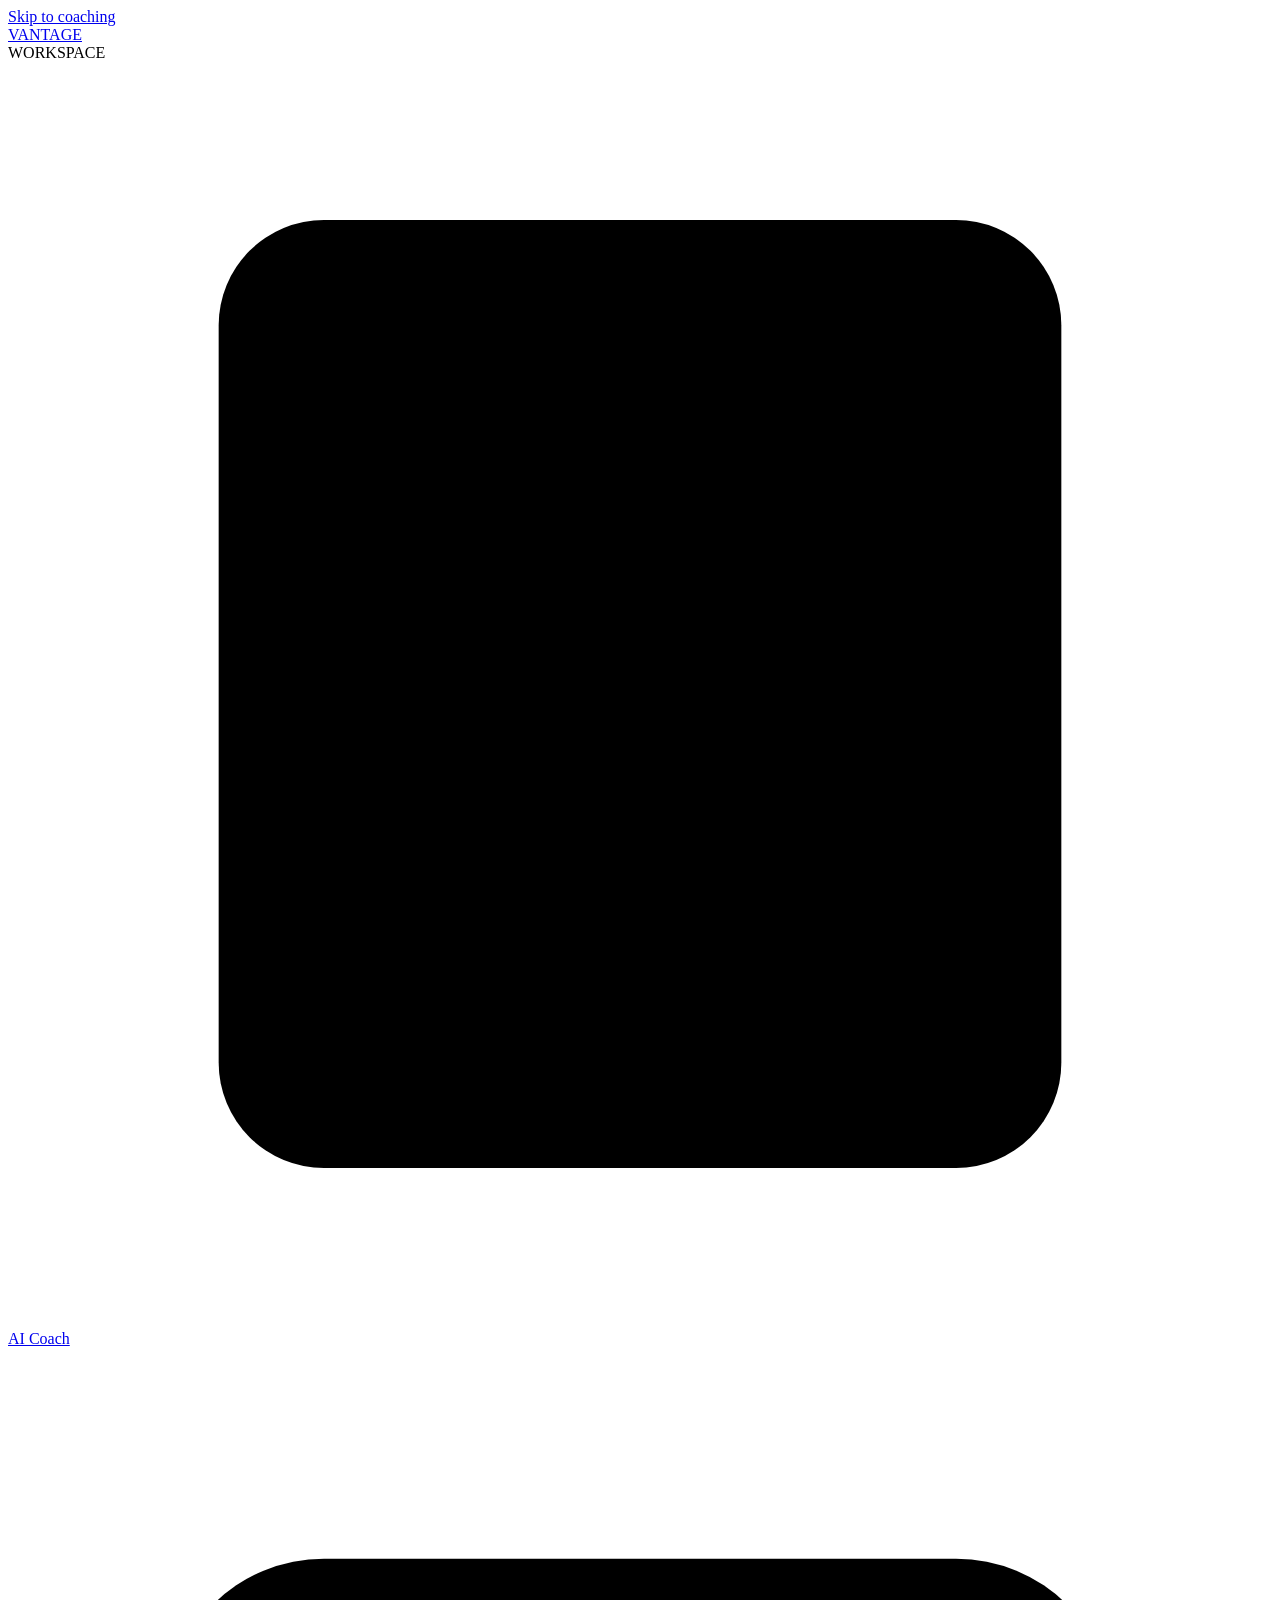
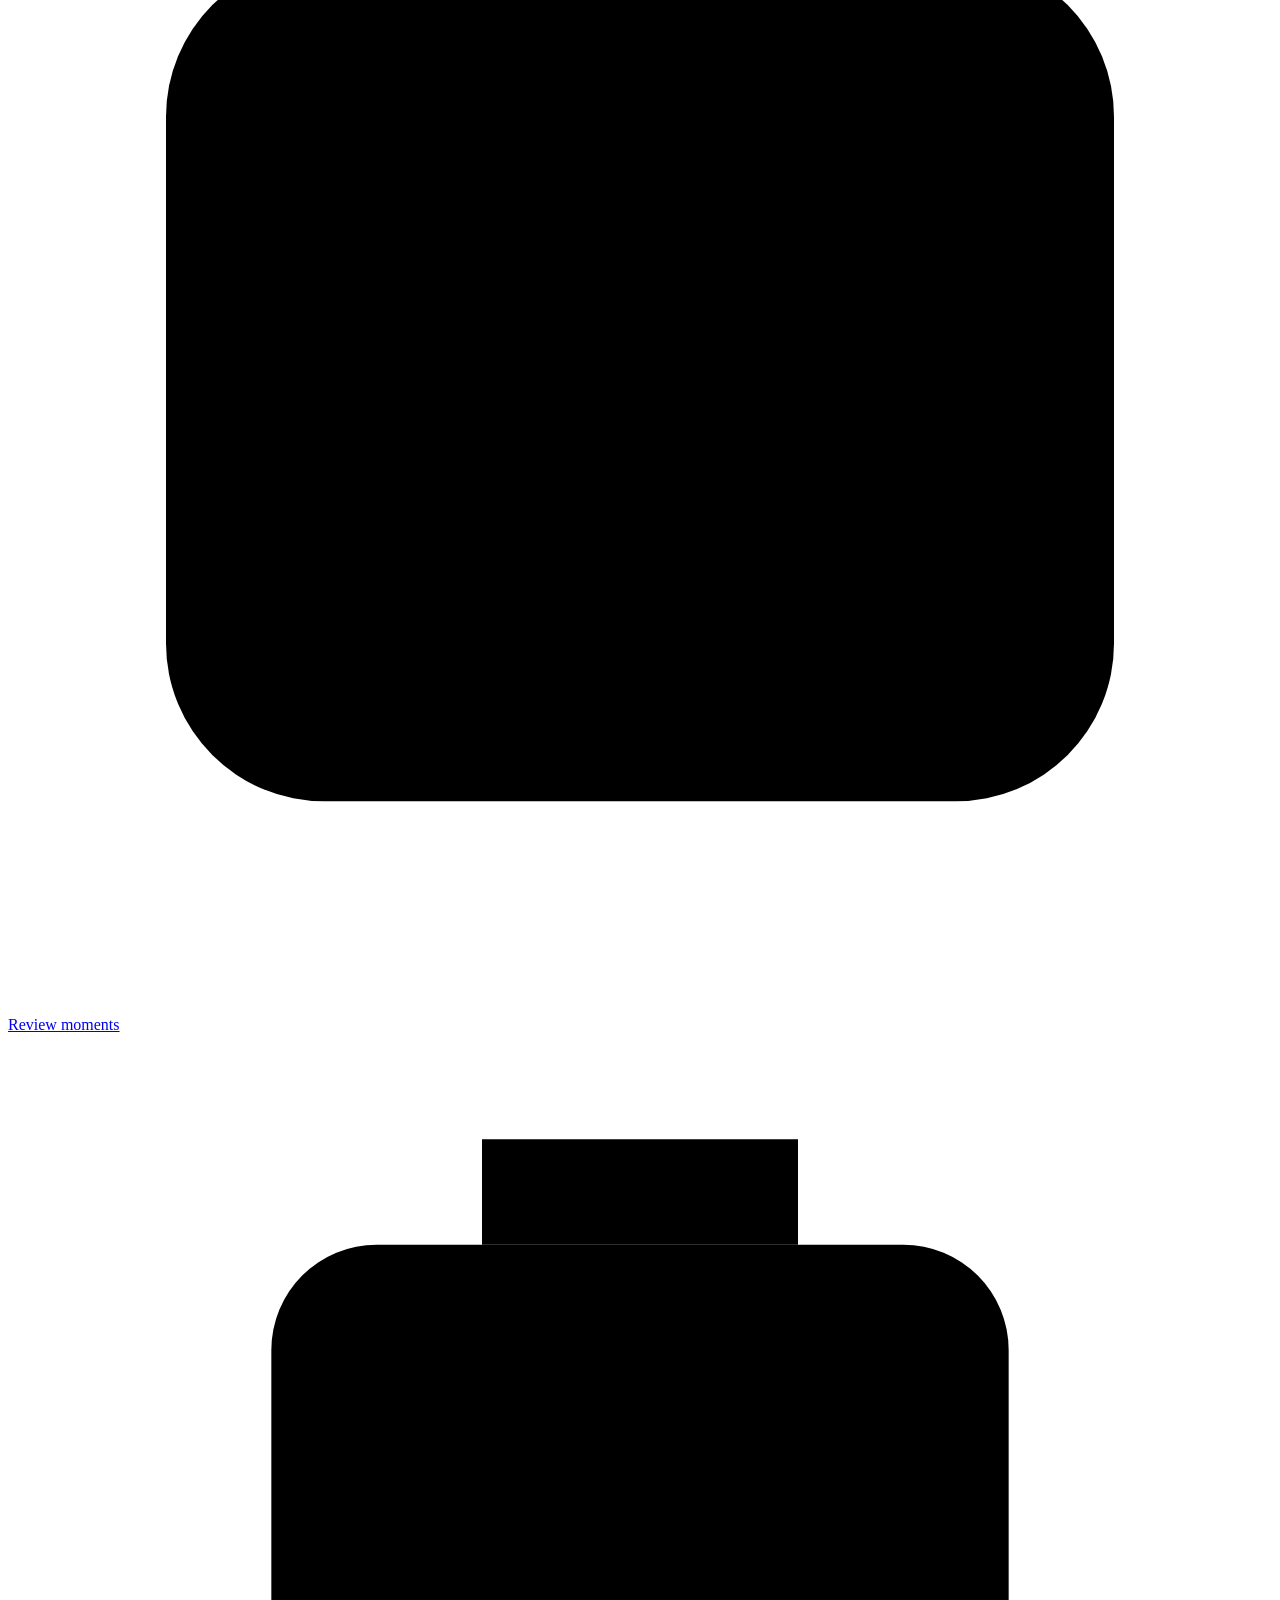
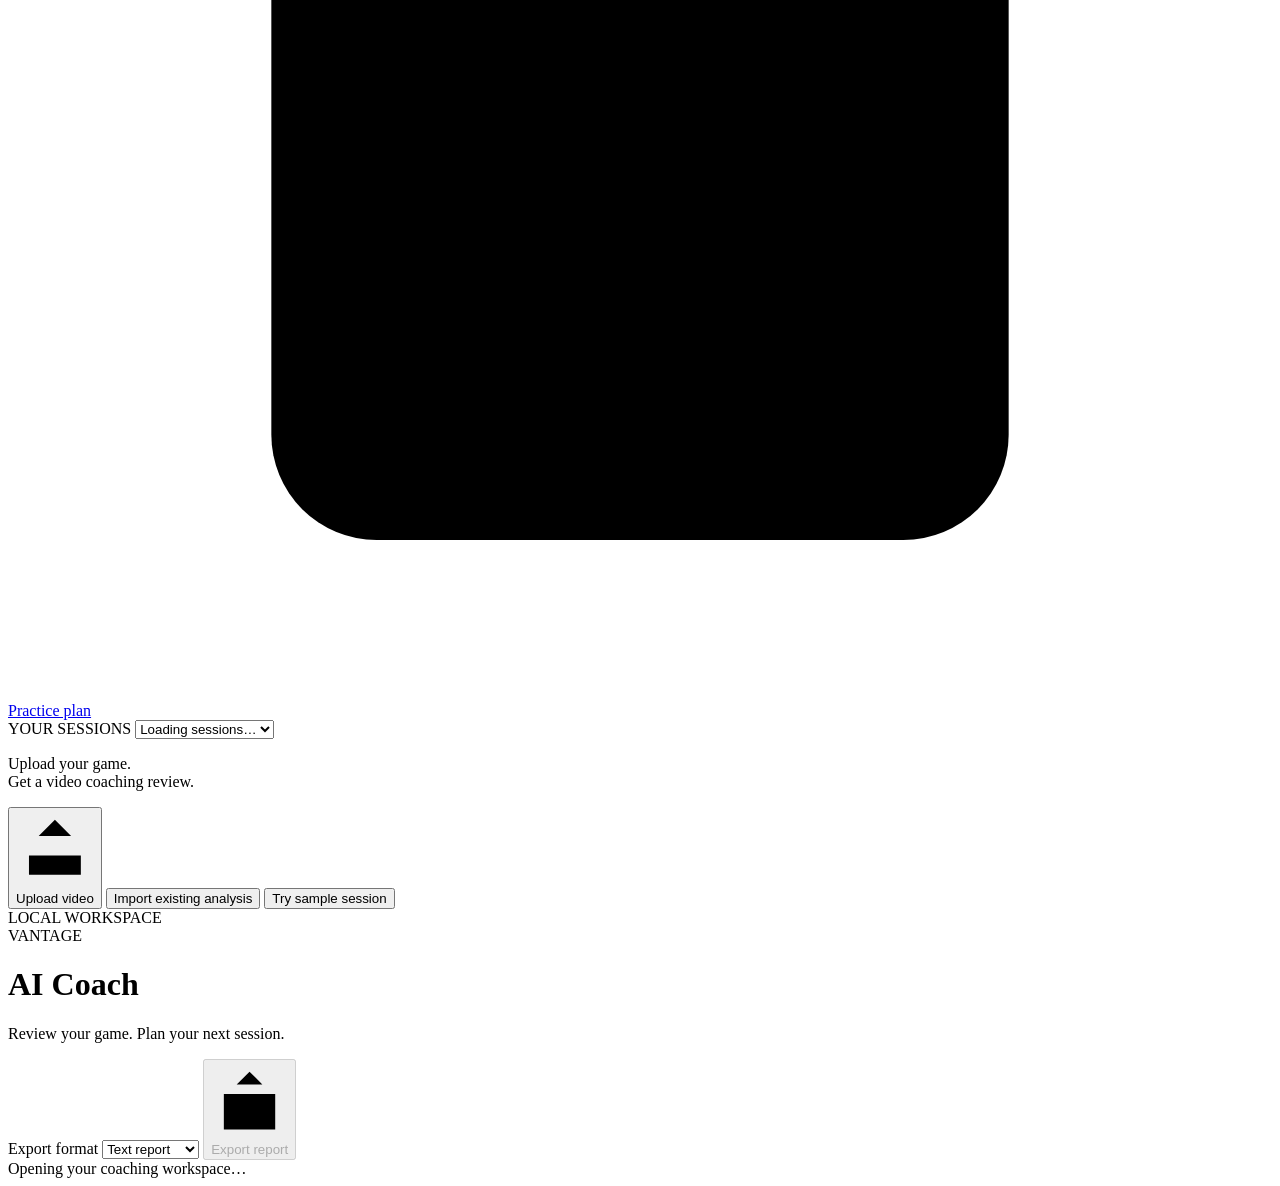
==== pipeline/vantage/web/index.html @ dd7a8e09 "Add desktop video coaching with upload and analysis" ====
<!doctype html>
<html lang="en">
  <head>
    <meta charset="utf-8" />
    <meta name="viewport" content="width=device-width, initial-scale=1" />
    <meta name="theme-color" content="#f5f6f8" />
    <title>AI Coach · Vantage</title>
    <link rel="icon" type="image/svg+xml" href="/favicon.svg" />
    <link rel="stylesheet" href="/fonts.css" />
    <link rel="stylesheet" href="/app.css" />
    <script src="/app.js" defer></script>
  </head>
  <body>
    <a class="skip-link" href="#main">Skip to coaching</a>
    <aside class="sidebar" aria-label="Workspace">
      <a class="brand" href="#main" aria-label="Vantage home">VANTAGE</a>
      <div class="workspace-label">WORKSPACE</div>
      <nav class="navigation" aria-label="Coaching sections">
        <a class="nav-item active" href="#main" aria-current="page"
          ><svg class="icon" viewBox="0 0 24 24" aria-hidden="true">
            <rect x="4" y="3" width="16" height="18" rx="2" />
            <path d="M4 9h16M4 15h16M12 3v18" /></svg
          >AI Coach</a
        >
        <a class="nav-item" href="#review"
          ><svg class="icon" viewBox="0 0 24 24" aria-hidden="true">
            <rect x="3" y="4" width="18" height="16" rx="3" />
            <path d="m10 8 6 4-6 4z" /></svg
          >Review moments</a
        >
        <a class="nav-item" href="#practice"
          ><svg class="icon" viewBox="0 0 24 24" aria-hidden="true">
            <rect x="5" y="4" width="14" height="17" rx="2" />
            <path d="M9 4V2h6v2M9 12l2 2 4-4" /></svg
          >Practice plan</a
        >
      </nav>
      <div class="session-picker">
        <label class="workspace-label" for="session-select"
          >YOUR SESSIONS</label
        >
        <select id="session-select" aria-label="Choose an analyzed session">
          <option value="">Loading sessions…</option>
        </select>
      </div>
      <div class="sidebar-bottom">
        <p class="import-note">
          Upload your game.<br />Get a video coaching review.
        </p>
        <button
          id="upload-button"
          class="button button-primary button-wide"
          type="button"
        >
          <svg class="icon" viewBox="0 0 24 24" aria-hidden="true">
            <path d="M12 15V3m-5 5 5-5 5 5M4 14v6h16v-6" /></svg
          >Upload video
        </button>
        <button
          id="import-button"
          class="text-button import-existing-button"
          type="button"
        >
          Import existing analysis
        </button>
        <input
          id="stats-file"
          type="file"
          accept=".json,application/json"
          hidden
        />
        <button
          id="sample-button"
          class="button button-secondary button-wide"
          type="button"
        >
          Try sample session
        </button>
        <div class="sidebar-footer">
          <span class="status-dot"></span> LOCAL WORKSPACE
        </div>
      </div>
    </aside>
    <main id="main" class="main" tabindex="-1">
      <header class="page-header">
        <div>
          <div class="eyebrow">VANTAGE</div>
          <h1>AI Coach</h1>
          <p>Review your game. Plan your next session.</p>
        </div>
        <div class="export-control">
          <label class="sr-only" for="export-format">Export format</label>
          <select id="export-format">
            <option value="text">Text report</option>
            <option value="json">JSON report</option>
          </select>
          <button
            id="export-button"
            class="button button-secondary"
            type="button"
            disabled
          >
            <svg class="icon" viewBox="0 0 24 24" aria-hidden="true">
              <path d="M12 15V3m-4 4 4-4 4 4M7 10H4v11h16V10h-3" /></svg
            >Export report
          </button>
        </div>
      </header>
      <div id="error-banner" class="error-banner" role="alert" hidden></div>
      <div id="session-errors" class="subtle-banner" hidden></div>
      <section
        id="analysis-banner"
        class="analysis-banner"
        aria-label="Video analysis status"
        hidden
      >
        <div>
          <strong id="analysis-banner-title"></strong>
          <p id="analysis-banner-copy"></p>
        </div>
        <button
          id="analysis-banner-open"
          class="button button-secondary"
          type="button"
        >
          View progress
        </button>
      </section>
      <div id="loading" class="loading-state" role="status">
        <span class="loading-ring" aria-hidden="true"></span> Opening your
        coaching workspace…
      </div>
      <div id="workspace" hidden>
        <div class="workspace-grid">
          <div class="review-column">
            <section class="session-bar" aria-label="Current session">
              <div class="session-heading">
                <p class="session-meta-line">
                  <span class="sport-dot" aria-hidden="true"></span
                  ><span id="session-meta"></span>
                </p>
                <div class="session-title-line">
                  <h2 id="session-name">Session</h2>
                  <span id="demo-badge" class="badge badge-muted" hidden
                    >SAMPLE</span
                  >
                </div>
              </div>
            </section>
            <section
              id="playback"
              class="video-card"
              aria-label="Session video"
            >
              <button
                id="video-button"
                class="button video-change-button"
                type="button"
              >
                + Add video
              </button>
              <input
                id="video-file"
                type="file"
                accept="video/*,.mp4,.mov,.webm"
                hidden
              />
              <div id="video-empty" class="video-empty">
                <svg
                  class="video-court"
                  viewBox="0 0 680 340"
                  preserveAspectRatio="xMidYMax meet"
                  aria-hidden="true"
                >
                  <path
                    d="M75 330 232 56h216l157 274Z"
                    fill="#1e2c35"
                    stroke="#405662"
                    stroke-width="1.5"
                  />
                  <path
                    d="M166 171h348M145 210h390M186 136h308M340 56v80M340 210v120"
                    fill="none"
                    stroke="#405662"
                    stroke-width="1.5"
                  />
                  <path d="M159 171h362" stroke="#6e8390" stroke-width="2" />
                </svg>
                <div class="video-empty-action">
                  <button
                    id="video-attach-trigger"
                    class="play-button"
                    type="button"
                    aria-label="Add matching video to review this session"
                  >
                    <svg class="icon" viewBox="0 0 24 24" aria-hidden="true">
                      <path d="m9 5 11 7-11 7z" />
                    </svg></button
                  ><span class="video-empty-copy">Add matching video</span>
                </div>
                <div class="video-badges">
                  <span id="video-duration" class="video-duration"></span
                  ><span id="video-coverage" class="video-coverage"></span>
                </div>
              </div>
              <div id="video-container" class="video-container" hidden>
                <video
                  id="session-video"
                  controls
                  preload="metadata"
                  playsinline
                  aria-label="Session review video"
                ></video>
                <p id="video-status" class="video-status" role="status"></p>
              </div>
            </section>
            <p id="sample-note" class="sample-note" hidden>
              Synthetic sample · Import your analysis for a review of your
              session.
            </p>
            <div class="focus-control">
              <span id="focus-label" class="small-label">COACHING FOCUS</span>
              <div class="segmented" role="group" aria-labelledby="focus-label">
                <button
                  type="button"
                  data-focus="consistency"
                  aria-pressed="true"
                >
                  Consistency</button
                ><button
                  type="button"
                  data-focus="placement"
                  aria-pressed="false"
                >
                  Placement</button
                ><button type="button" data-focus="review" aria-pressed="false">
                  Video review
                </button>
              </div>
            </div>
            <nav class="section-tabs" aria-label="Session sections">
              <a href="#overview" aria-current="location">Overview</a
              ><a href="#review">Review moments</a
              ><a href="#practice">Practice plan</a>
            </nav>
            <section
              id="overview"
              class="overview-section"
              aria-label="Session overview"
            >
              <div class="small-label">SESSION · BOTH SIDES</div>
              <div
                id="metric-grid"
                class="metric-grid"
                aria-label="Session measurements"
              ></div>
              <section class="takeaway-card" aria-labelledby="report-headline">
                <div class="takeaway-copy">
                  <div class="eyebrow">
                    <span class="accent-dot" aria-hidden="true"></span> COACHING
                    NOTE
                  </div>
                  <h2 id="report-headline"></h2>
                  <p id="report-summary"></p>
                  <a class="takeaway-link" href="#practice"
                    >View practice plan <span aria-hidden="true">→</span></a
                  >
                </div>
              </section>
              <section
                class="insights-section"
                aria-labelledby="insights-title"
              >
                <div class="section-heading">
                  <h2 id="insights-title">Session insights</h2>
                  <span class="small-label">ESTIMATED</span>
                </div>
                <div id="insights" class="insights-list"></div>
              </section>
              <section
                class="court-section surface"
                aria-labelledby="court-title"
              >
                <div class="section-heading">
                  <h2 id="court-title">Landing spots</h2>
                  <span class="small-label">BOTH SIDES</span>
                </div>
                <div class="court-layout">
                  <div class="court-panel">
                    <svg
                      id="court-map"
                      class="court-map"
                      viewBox="-1 -1 8.1 15.41"
                      role="img"
                      aria-label="Estimated bounce candidates across both sides of the court"
                    >
                      <rect
                        x="-1"
                        y="-1"
                        width="8.1"
                        height="15.41"
                        rx=".45"
                        fill="#cfd8df"
                      />
                      <rect
                        x="0"
                        y="0"
                        width="6.1"
                        height="13.41"
                        fill="#e7ecef"
                        stroke="#fff"
                        stroke-width=".09"
                      />
                      <path
                        d="M0 4.575H6.1M0 8.835H6.1M3.05 0V4.575M3.05 8.835V13.41"
                        fill="none"
                        stroke="#fff"
                        stroke-width=".09"
                      />
                      <path
                        d="M0 6.705H6.1"
                        stroke="#fff"
                        stroke-width=".09"
                        stroke-dasharray=".14 .09"
                      />
                      <g id="court-dots"></g>
                    </svg>
                    <p id="court-caption">Estimated bounce locations</p>
                  </div>
                  <div class="court-notes">
                    <h3>A closer look at placement</h3>
                    <p>
                      Each mark is a detected bounce candidate. Use the replay
                      to check the contact and location before drawing
                      conclusions.
                    </p>
                    <div
                      class="court-legend"
                      aria-label="Landing marker legend"
                    >
                      <span
                        ><i class="landing-dot" aria-hidden="true"></i
                        >Inside</span
                      ><span
                        ><i class="landing-dot outside" aria-hidden="true"></i
                        >Outside</span
                      ><span
                        ><i class="landing-dot uncertain" aria-hidden="true"></i
                        >Close call</span
                      >
                    </div>
                    <p class="court-disclaimer">
                      Estimated locations, not verified line calls.
                    </p>
                  </div>
                </div>
              </section>
            </section>
            <section
              id="review"
              class="surface review-section"
              aria-labelledby="review-title"
            >
              <div class="section-heading">
                <h2 id="review-title">Review moments</h2>
                <span class="small-label">VIDEO EVIDENCE</span>
              </div>
              <p class="section-description">
                Revisit an exchange or check a candidate landing.
              </p>
              <div id="moments" class="moments-list"></div>
            </section>
            <section
              id="practice"
              class="surface practice-section"
              aria-labelledby="practice-title"
            >
              <div class="section-heading">
                <h2 id="practice-title">Practice plan</h2>
                <span id="plan-duration" class="badge badge-muted"></span>
              </div>
              <p class="section-description">
                A focused plan for your next session. Check off each drill as
                you go.
              </p>
              <div id="drills" class="drills-list"></div>
              <div class="plan-footer">
                <span id="plan-progress" role="status"></span
                ><span>Saved on this browser</span>
              </div>
            </section>
            <section class="evidence-section" aria-labelledby="evidence-title">
              <details>
                <summary id="evidence-title">
                  <span
                    >About these estimates
                    <span id="quality-label" class="quality-label"></span></span
                  ><span aria-hidden="true">+</span>
                </summary>
                <div class="evidence-body">
                  <p id="quality-copy"></p>
                  <ul id="quality-warnings"></ul>
                  <p>
                    Session-level estimates across both sides. The analysis does
                    not identify you, diagnose technique, or establish official
                    points and errors.
                  </p>
                </div>
              </details>
            </section>
          </div>
          <aside class="coach-column" aria-label="Coach conversation">
            <section class="coach-card">
              <header class="coach-header">
                <span class="coach-avatar" aria-hidden="true"
                  ><svg class="icon" viewBox="0 0 24 24">
                    <ellipse
                      cx="14"
                      cy="9"
                      rx="6"
                      ry="7"
                      transform="rotate(40 14 9)"
                    />
                    <path
                      d="m9 14-6 7m6-3-3-3M12 4l6 6M9 7l6 6M11 11l6-6"
                    /></svg
                ></span>
                <div>
                  <h2>Ask your coach</h2>
                  <p id="coach-mode">
                    <span class="status-dot"></span> Session guide · local
                  </p>
                </div>
              </header>
              <div class="coach-intro">
                <h3>A focus for your next game.</h3>
                <p>
                  Ask about the session, review a moment, or find a drill to
                  work on.
                </p>
              </div>
              <div id="suggested-questions" class="suggested-questions"></div>
              <div
                id="chat-log"
                class="chat-log"
                aria-live="polite"
                aria-relevant="additions text"
                aria-label="Conversation"
              ></div>
              <p id="chat-error" class="chat-error" role="alert" hidden></p>
              <form id="chat-form" class="chat-form">
                <label class="sr-only" for="chat-input"
                  >Ask about this session</label
                >
                <div class="composer">
                  <textarea
                    id="chat-input"
                    rows="2"
                    maxlength="2000"
                    placeholder="Ask about your session…"
                    required
                  ></textarea
                  ><button
                    id="send-button"
                    type="submit"
                    aria-label="Send question"
                  >
                    <svg class="icon" viewBox="0 0 24 24" aria-hidden="true">
                      <path d="M12 19V5m-6 6 6-6 6 6" />
                    </svg>
                  </button>
                </div>
                <div id="ai-option" class="ai-option" hidden>
                  <label
                    ><input id="use-ai" type="checkbox" /> Use AI
                    responses</label
                  >
                  <p>
                    Sends session evidence and this conversation to OpenAI. Your
                    video stays here.
                  </p>
                </div>
                <p id="chat-footnote" class="chat-footnote">
                  Fixed session guide · no generated AI responses.
                </p>
              </form>
            </section>
            <section class="quality-card" aria-labelledby="tracking-title">
              <div class="quality-card-heading">
                <span class="status-dot" aria-hidden="true"></span>
                <h2 id="tracking-title">Tracking quality</h2>
              </div>
              <div class="coverage-caption">
                <span>Ball observed</span><strong id="coverage-value"></strong>
              </div>
              <div class="coverage-track"><span id="coverage-bar"></span></div>
              <p id="quality-note"></p>
              <a class="text-button" href="#evidence-title"
                >Understand the estimates <span aria-hidden="true">→</span></a
              >
            </section>
          </aside>
        </div>
        <footer class="page-footer">
          <span class="footer-brand">VANTAGE</span
          ><span>Desktop coaching · Session-level estimates</span>
        </footer>
      </div>
    </main>
    <dialog
      id="analysis-dialog"
      class="analysis-dialog"
      aria-labelledby="analysis-title"
    >
      <header class="analysis-dialog-header">
        <div>
          <div class="eyebrow">VIDEO COACHING</div>
          <h2 id="analysis-title">Analyze your game</h2>
        </div>
        <button
          id="analysis-close"
          class="dialog-close"
          type="button"
          aria-label="Close analysis panel"
        >
          ×
        </button>
      </header>
      <p class="analysis-intro">
        Upload a fixed-camera pickleball video, mark the court, and get an
        annotated replay with a coaching review.
      </p>
      <ol class="analysis-steps" aria-label="Analysis steps">
        <li data-analysis-step="upload">1 <span>Upload</span></li>
        <li data-analysis-step="court">2 <span>Mark court</span></li>
        <li data-analysis-step="results">3 <span>Analyze</span></li>
      </ol>
      <div id="analysis-error" class="error-banner" role="alert" hidden></div>
      <button id="analysis-retry" class="text-button" type="button" hidden>
        Retry connection
      </button>
      <section id="analysis-upload-panel">
        <div id="analysis-drop-zone" class="analysis-drop-zone">
          <svg class="icon" viewBox="0 0 24 24" aria-hidden="true">
            <path d="M12 15V3m-5 5 5-5 5 5M4 14v6h16v-6" />
          </svg>
          <h3>Bring your game into focus.</h3>
          <p>Drop a video here, or choose a file.</p>
          <button
            id="analysis-choose-file"
            class="button button-primary"
            type="button"
          >
            Choose video
          </button>
          <input
            id="analysis-file"
            type="file"
            accept=".mp4,.mov,.m4v,.webm,.avi,video/mp4,video/quicktime,video/webm,video/x-msvideo"
            hidden
          />
          <p id="analysis-file-limits" class="analysis-file-limits">
            MP4, MOV, M4V, WebM or AVI · up to 512 MB · 20 minutes
          </p>
        </div>
        <div class="analysis-camera-notes">
          <span class="status-dot" aria-hidden="true"></span>
          <p>
            Keep the camera fixed and all four court corners visible. Your video
            is processed on this computer.
          </p>
        </div>
      </section>
      <section
        id="analysis-progress-panel"
        class="analysis-progress-panel"
        aria-live="polite"
        hidden
      >
        <div class="analysis-progress-heading">
          <h3 id="analysis-job-stage">Preparing video</h3>
          <span id="analysis-job-percent"></span>
        </div>
        <p id="analysis-job-name"></p>
        <progress
          id="analysis-progress"
          max="1"
          aria-label="Video analysis progress"
        ></progress>
        <p id="analysis-job-detail"></p>
      </section>
      <section id="analysis-calibration-panel" hidden>
        <div class="calibration-heading">
          <div>
            <h3>Mark the four outer court corners</h3>
            <p id="calibration-instruction">
              Select the near-left corner first.
            </p>
          </div>
          <div class="calibration-tools">
            <button
              id="calibration-undo"
              class="button button-secondary button-small"
              type="button"
            >
              Undo</button
            ><button
              id="calibration-reset"
              class="button button-secondary button-small"
              type="button"
            >
              Reset
            </button>
          </div>
        </div>
        <p class="calibration-order">
          Near-left → near-right → far-right → far-left. “Near” is the end
          closest to the camera.
        </p>
        <div class="calibration-frame">
          <img
            id="analysis-preview"
            alt="First video frame for selecting the four court corners"
          /><svg
            id="calibration-overlay"
            class="calibration-overlay"
            role="img"
            aria-label="Selected court corners"
          ></svg>
        </div>
        <p id="calibration-video-meta" class="calibration-video-meta"></p>
        <details class="calibration-coordinates">
          <summary>Enter or adjust corner coordinates</summary>
          <p>
            Pixel coordinates are measured from the image’s top-left. This is
            also a keyboard alternative to clicking the image.
          </p>
          <div class="corner-input-grid">
            <fieldset>
              <legend>1 · Near-left</legend>
              <label
                >X
                <input
                  id="corner-0-x"
                  type="number"
                  min="0"
                  step="1"
                  inputmode="numeric" /></label
              ><label
                >Y
                <input
                  id="corner-0-y"
                  type="number"
                  min="0"
                  step="1"
                  inputmode="numeric"
              /></label>
            </fieldset>
            <fieldset>
              <legend>2 · Near-right</legend>
              <label
                >X
                <input
                  id="corner-1-x"
                  type="number"
                  min="0"
                  step="1"
                  inputmode="numeric" /></label
              ><label
                >Y
                <input
                  id="corner-1-y"
                  type="number"
                  min="0"
                  step="1"
                  inputmode="numeric"
              /></label>
            </fieldset>
            <fieldset>
              <legend>3 · Far-right</legend>
              <label
                >X
                <input
                  id="corner-2-x"
                  type="number"
                  min="0"
                  step="1"
                  inputmode="numeric" /></label
              ><label
                >Y
                <input
                  id="corner-2-y"
                  type="number"
                  min="0"
                  step="1"
                  inputmode="numeric"
              /></label>
            </fieldset>
            <fieldset>
              <legend>4 · Far-left</legend>
              <label
                >X
                <input
                  id="corner-3-x"
                  type="number"
                  min="0"
                  step="1"
                  inputmode="numeric" /></label
              ><label
                >Y
                <input
                  id="corner-3-y"
                  type="number"
                  min="0"
                  step="1"
                  inputmode="numeric"
              /></label>
            </fieldset>
          </div>
        </details>
        <label class="analysis-synthetic-label"
          ><input id="analysis-synthetic" type="checkbox" /> This is a
          synthetic/demo video</label
        >
        <p class="analysis-synthetic-note">
          Use this for animations or simulated footage so results stay clearly
          labeled.
        </p>
        <button
          id="analysis-start"
          class="button button-primary"
          type="button"
          disabled
        >
          Run analysis
        </button>
      </section>
      <section id="analysis-result-panel" class="analysis-result-panel" hidden>
        <h3 id="analysis-result-title"></h3>
        <p id="analysis-result-copy"></p>
        <button
          id="analysis-view-results"
          class="button button-primary"
          type="button"
          hidden
        >
          View coaching results</button
        ><button
          id="analysis-another"
          class="button button-secondary"
          type="button"
        >
          Analyze another video
        </button>
      </section>
      <footer class="analysis-dialog-footer">
        <p id="analysis-background-note">
          Processing stays on this computer. No AI account is needed to analyze
          a video.
        </p>
        <button id="analysis-cancel" class="text-button" type="button" hidden>
          Cancel analysis
        </button>
      </footer>
    </dialog>
    <div id="toast" class="toast" role="status" hidden></div>
  </body>
</html>
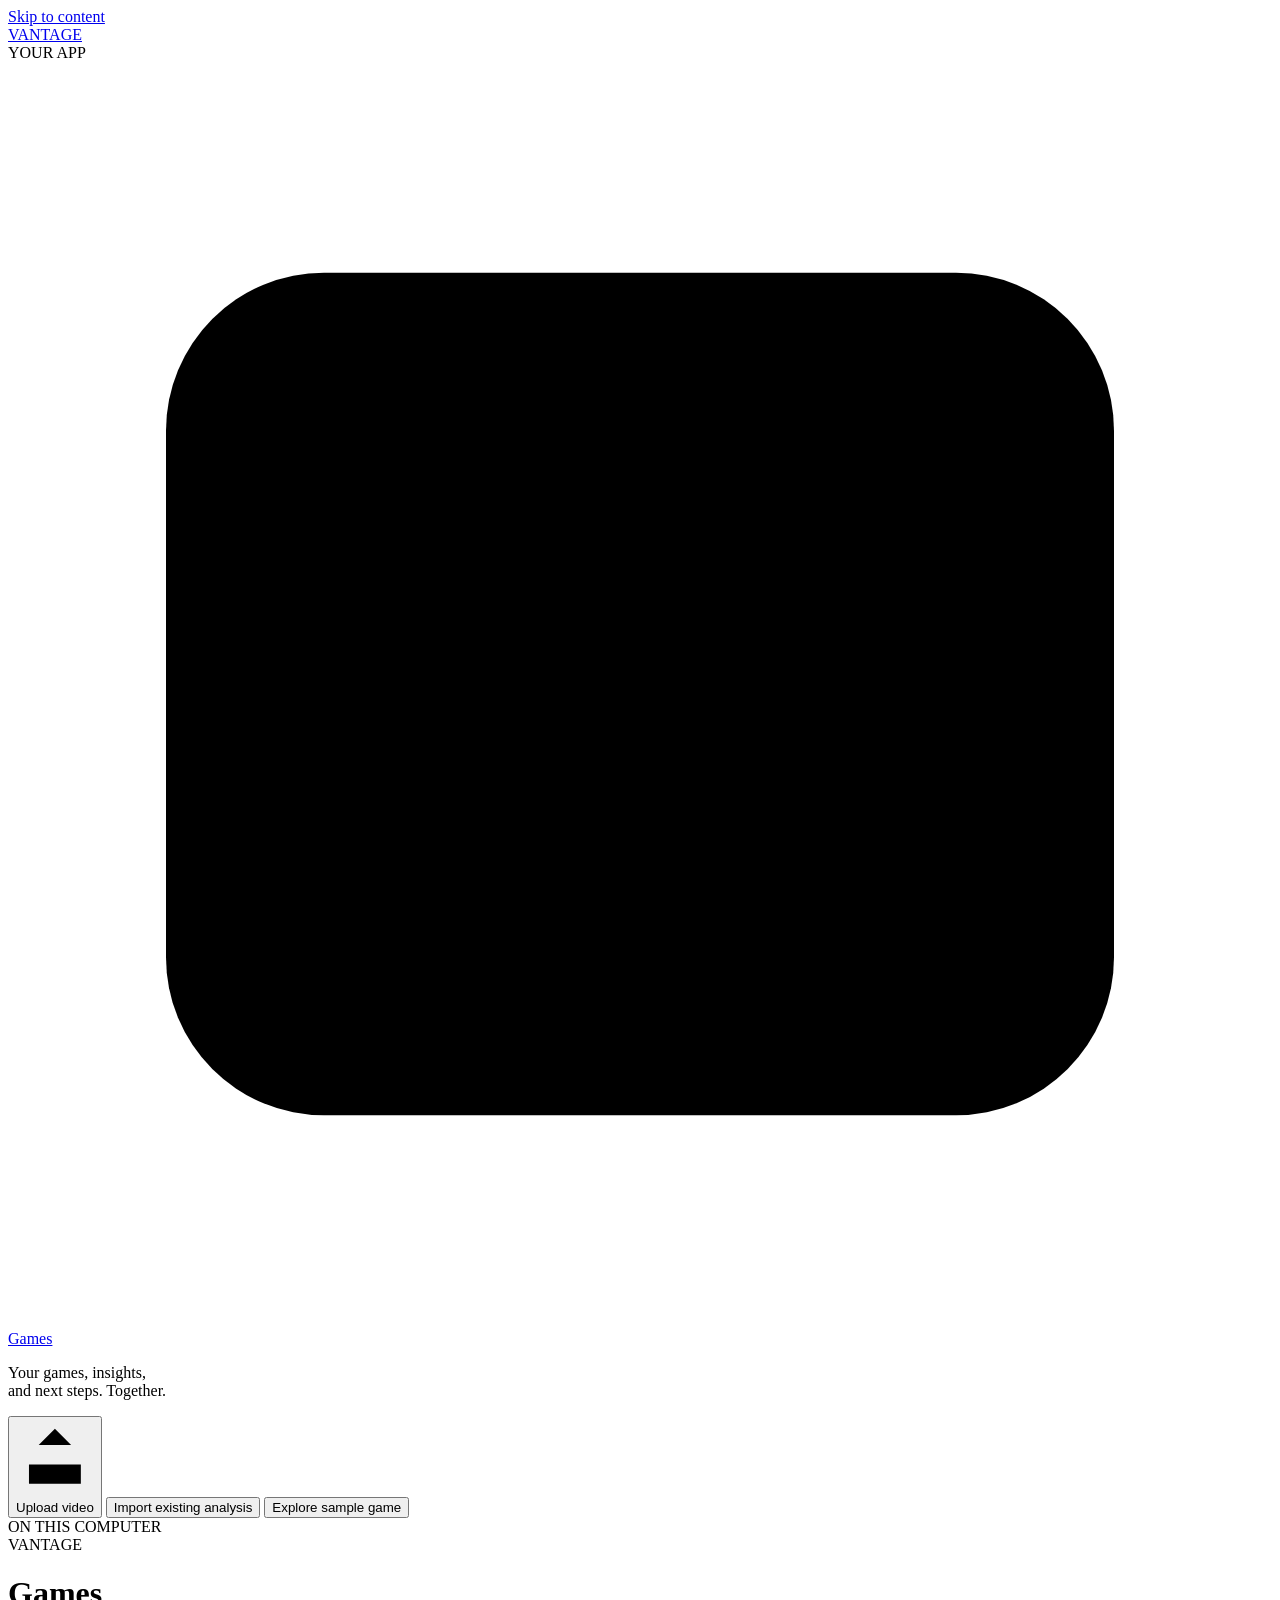
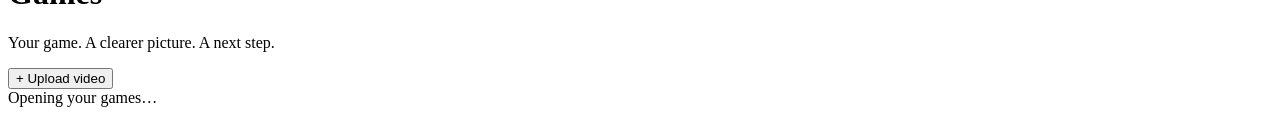
==== commit f61e1fa0: "Integrate web Games and Coaching and fix real-video reports" ====
--- a/pipeline/vantage/web/index.html
+++ b/pipeline/vantage/web/index.html
@@ -4,91 +4,53 @@
     <meta charset="utf-8" />
     <meta name="viewport" content="width=device-width, initial-scale=1" />
     <meta name="theme-color" content="#f5f6f8" />
-    <title>AI Coach · Vantage</title>
+    <title>Games · Vantage</title>
     <link rel="icon" type="image/svg+xml" href="/favicon.svg" />
     <link rel="stylesheet" href="/fonts.css" />
     <link rel="stylesheet" href="/app.css" />
     <script src="/app.js" defer></script>
   </head>
   <body>
-    <a class="skip-link" href="#main">Skip to coaching</a>
-    <aside class="sidebar" aria-label="Workspace">
-      <a class="brand" href="#main" aria-label="Vantage home">VANTAGE</a>
-      <div class="workspace-label">WORKSPACE</div>
-      <nav class="navigation" aria-label="Coaching sections">
-        <a class="nav-item active" href="#main" aria-current="page"
-          ><svg class="icon" viewBox="0 0 24 24" aria-hidden="true">
-            <rect x="4" y="3" width="16" height="18" rx="2" />
-            <path d="M4 9h16M4 15h16M12 3v18" /></svg
-          >AI Coach</a
-        >
-        <a class="nav-item" href="#review"
-          ><svg class="icon" viewBox="0 0 24 24" aria-hidden="true">
-            <rect x="3" y="4" width="18" height="16" rx="3" />
-            <path d="m10 8 6 4-6 4z" /></svg
-          >Review moments</a
-        >
-        <a class="nav-item" href="#practice"
-          ><svg class="icon" viewBox="0 0 24 24" aria-hidden="true">
-            <rect x="5" y="4" width="14" height="17" rx="2" />
-            <path d="M9 4V2h6v2M9 12l2 2 4-4" /></svg
-          >Practice plan</a
-        >
+    <a class="skip-link" href="#main">Skip to content</a>
+    <aside class="sidebar" aria-label="Vantage navigation">
+      <a class="brand" href="/games" data-route aria-label="Vantage games">VANTAGE</a>
+      <div class="workspace-label">YOUR APP</div>
+      <nav class="navigation" aria-label="Main navigation">
+        <a id="games-nav" class="nav-item active" href="/games" data-route aria-current="page">
+          <svg class="icon" viewBox="0 0 24 24" aria-hidden="true"><rect x="3" y="4" width="18" height="16" rx="3"/><path d="M3 10h18M9 4v16"/></svg>Games
+        </a>
       </nav>
-      <div class="session-picker">
-        <label class="workspace-label" for="session-select"
-          >YOUR SESSIONS</label
-        >
-        <select id="session-select" aria-label="Choose an analyzed session">
-          <option value="">Loading sessions…</option>
-        </select>
+      <div id="game-navigation" class="game-navigation" hidden>
+        <div class="workspace-label">THIS GAME</div>
+        <p id="nav-game-name" class="nav-game-name"></p>
+        <nav class="navigation" aria-label="Current game">
+          <a id="overview-nav" class="nav-item" href="/games" data-route>Overview</a>
+          <a id="coaching-nav" class="nav-item" href="/games" data-route>Coaching</a>
+        </nav>
       </div>
       <div class="sidebar-bottom">
-        <p class="import-note">
-          Upload your game.<br />Get a video coaching review.
-        </p>
-        <button
-          id="upload-button"
-          class="button button-primary button-wide"
-          type="button"
-        >
-          <svg class="icon" viewBox="0 0 24 24" aria-hidden="true">
-            <path d="M12 15V3m-5 5 5-5 5 5M4 14v6h16v-6" /></svg
-          >Upload video
+        <p class="import-note">Your games, insights,<br />and next steps. Together.</p>
+        <button id="upload-button" class="button button-primary button-wide" type="button">
+          <svg class="icon" viewBox="0 0 24 24" aria-hidden="true"><path d="M12 15V3m-5 5 5-5 5 5M4 14v6h16v-6"/></svg>Upload video
         </button>
-        <button
-          id="import-button"
-          class="text-button import-existing-button"
-          type="button"
-        >
-          Import existing analysis
-        </button>
-        <input
-          id="stats-file"
-          type="file"
-          accept=".json,application/json"
-          hidden
-        />
-        <button
-          id="sample-button"
-          class="button button-secondary button-wide"
-          type="button"
-        >
-          Try sample session
-        </button>
-        <div class="sidebar-footer">
-          <span class="status-dot"></span> LOCAL WORKSPACE
-        </div>
+        <button id="import-button" class="text-button import-existing-button" type="button">Import existing analysis</button>
+        <input id="stats-file" type="file" accept=".json,application/json" hidden />
+        <button id="sample-button" class="button button-secondary button-wide" type="button">Explore sample game</button>
+        <div class="sidebar-footer"><span class="status-dot"></span> ON THIS COMPUTER</div>
       </div>
     </aside>
     <main id="main" class="main" tabindex="-1">
+      <nav id="game-breadcrumb" class="game-breadcrumb" aria-label="Breadcrumb" hidden>
+        <a href="/games" data-route>← Games</a><span aria-hidden="true">/</span><span id="breadcrumb-name"></span>
+      </nav>
       <header class="page-header">
         <div>
           <div class="eyebrow">VANTAGE</div>
-          <h1>AI Coach</h1>
-          <p>Review your game. Plan your next session.</p>
-        </div>
-        <div class="export-control">
+          <h1 id="page-title">Games</h1>
+          <p id="page-description">Your game. A clearer picture. A next step.</p>
+        </div>
+        <button id="header-upload" class="button button-primary" type="button">+ Upload video</button>
+        <div id="export-control" class="export-control" hidden>
           <label class="sr-only" for="export-format">Export format</label>
           <select id="export-format">
             <option value="text">Text report</option>
@@ -127,10 +89,35 @@
         </button>
       </section>
       <div id="loading" class="loading-state" role="status">
-        <span class="loading-ring" aria-hidden="true"></span> Opening your
-        coaching workspace…
+        <span class="loading-ring" aria-hidden="true"></span> <span id="loading-copy">Opening your games…</span>
       </div>
+      <section id="games-page" aria-label="Your games" hidden>
+        <button id="games-upload" class="games-upload" type="button">
+          <span class="upload-tile-icon" aria-hidden="true">↑</span>
+          <span class="upload-tile-copy"><strong>Bring your game into focus.</strong><span>Upload a match video. Review the play. Find your next practice focus.</span></span>
+          <span class="upload-tile-action">Analyze a video <span aria-hidden="true">↗</span></span>
+        </button>
+        <div class="games-heading"><h2>Your games</h2><div class="games-heading-tools"><span id="games-count" class="small-label"></span><button id="games-refresh" class="text-button" type="button">Refresh</button></div></div>
+        <div id="games-empty" class="games-empty" hidden>
+          <div class="empty-court" aria-hidden="true"></div>
+          <h3>Your next game starts here.</h3>
+          <p>Uploaded games and their coaching stay together in this library.</p>
+          <button id="empty-upload" class="button button-primary" type="button">Upload your first video</button>
+          <p class="empty-sample">Just looking around? <a href="/games/sample" data-route>Explore the synthetic sample</a>.</p>
+        </div>
+        <div id="games-list" class="games-grid"></div>
+        <p class="library-note">Analyzed videos are saved on this computer. Imported statistics are temporary and last until this page is reloaded.</p>
+      </section>
+      <section id="game-unavailable" class="games-empty" hidden>
+        <h2>This game is unavailable.</h2>
+        <p id="game-unavailable-copy">Choose a saved game from your library, or import the analysis again.</p>
+        <a class="button button-primary" href="/games" data-route>Back to Games</a>
+      </section>
       <div id="workspace" hidden>
+        <nav id="game-tabs" class="game-tabs" aria-label="Game sections">
+          <a id="overview-tab" href="/games" data-route>Overview</a>
+          <a id="coaching-tab" href="/games" data-route>Coaching</a>
+        </nav>
         <div class="workspace-grid">
           <div class="review-column">
             <section class="session-bar" aria-label="Current session">
@@ -215,10 +202,15 @@
               </div>
             </section>
             <p id="sample-note" class="sample-note" hidden>
-              Synthetic sample · Import your analysis for a review of your
-              session.
+              Synthetic footage · Not a recorded match.
             </p>
-            <div class="focus-control">
+            <p id="temporary-note" class="subtle-banner" hidden>Imported analysis · Available until you reload this page. Attach its matching video to review moments.</p>
+            <section id="coaching-error" class="surface coaching-status" hidden>
+              <h2 id="coaching-error-title">Opening your coaching…</h2>
+              <p id="coaching-error-copy"></p>
+              <button id="coaching-retry" class="button button-secondary" type="button">Try coaching again</button>
+            </section>
+            <div class="focus-control" data-game-panel="coaching" data-needs-report>
               <span id="focus-label" class="small-label">COACHING FOCUS</span>
               <div class="segmented" role="group" aria-labelledby="focus-label">
                 <button
@@ -238,23 +230,19 @@
                 </button>
               </div>
             </div>
-            <nav class="section-tabs" aria-label="Session sections">
-              <a href="#overview" aria-current="location">Overview</a
-              ><a href="#review">Review moments</a
-              ><a href="#practice">Practice plan</a>
-            </nav>
             <section
               id="overview"
               class="overview-section"
               aria-label="Session overview"
             >
-              <div class="small-label">SESSION · BOTH SIDES</div>
+              <div class="small-label" data-game-panel="overview">GAME · BOTH SIDES</div>
               <div
                 id="metric-grid"
+                data-game-panel="overview"
                 class="metric-grid"
                 aria-label="Session measurements"
               ></div>
-              <section class="takeaway-card" aria-labelledby="report-headline">
+              <section class="takeaway-card" data-game-panel="coaching" data-needs-report aria-labelledby="report-headline">
                 <div class="takeaway-copy">
                   <div class="eyebrow">
                     <span class="accent-dot" aria-hidden="true"></span> COACHING
@@ -269,6 +257,7 @@
               </section>
               <section
                 class="insights-section"
+                data-game-panel="coaching" data-needs-report
                 aria-labelledby="insights-title"
               >
                 <div class="section-heading">
@@ -279,6 +268,7 @@
               </section>
               <section
                 class="court-section surface"
+                data-game-panel="overview"
                 aria-labelledby="court-title"
               >
                 <div class="section-heading">
@@ -358,6 +348,7 @@
             </section>
             <section
               id="review"
+              data-game-panel="coaching" data-needs-report
               class="surface review-section"
               aria-labelledby="review-title"
             >
@@ -372,6 +363,7 @@
             </section>
             <section
               id="practice"
+              data-game-panel="coaching" data-needs-report
               class="surface practice-section"
               aria-labelledby="practice-title"
             >
@@ -409,8 +401,15 @@
               </details>
             </section>
           </div>
-          <aside class="coach-column" aria-label="Coach conversation">
-            <section class="coach-card">
+          <aside class="coach-column" aria-label="Game guidance">
+            <section class="game-coach-card surface" data-game-panel="overview">
+              <span class="small-label"><span class="status-dot" aria-hidden="true"></span> YOUR NEXT STEP</span>
+              <h2>Make this game count.</h2>
+              <p>Review the moments behind the numbers and take a focused plan into your next session.</p>
+              <a id="game-coach-link" class="button button-primary button-wide" href="/games" data-route>Open game coaching <span aria-hidden="true">→</span></a>
+              <span class="coaching-context">Built from this game's analysis.</span>
+            </section>
+            <section class="coach-card" data-game-panel="coaching" data-needs-report>
               <header class="coach-header">
                 <span class="coach-avatar" aria-hidden="true"
                   ><svg class="icon" viewBox="0 0 24 24">
@@ -503,7 +502,7 @@
         </div>
         <footer class="page-footer">
           <span class="footer-brand">VANTAGE</span
-          ><span>Desktop coaching · Session-level estimates</span>
+          ><span>Your game, reviewed · Session-level estimates</span>
         </footer>
       </div>
     </main>
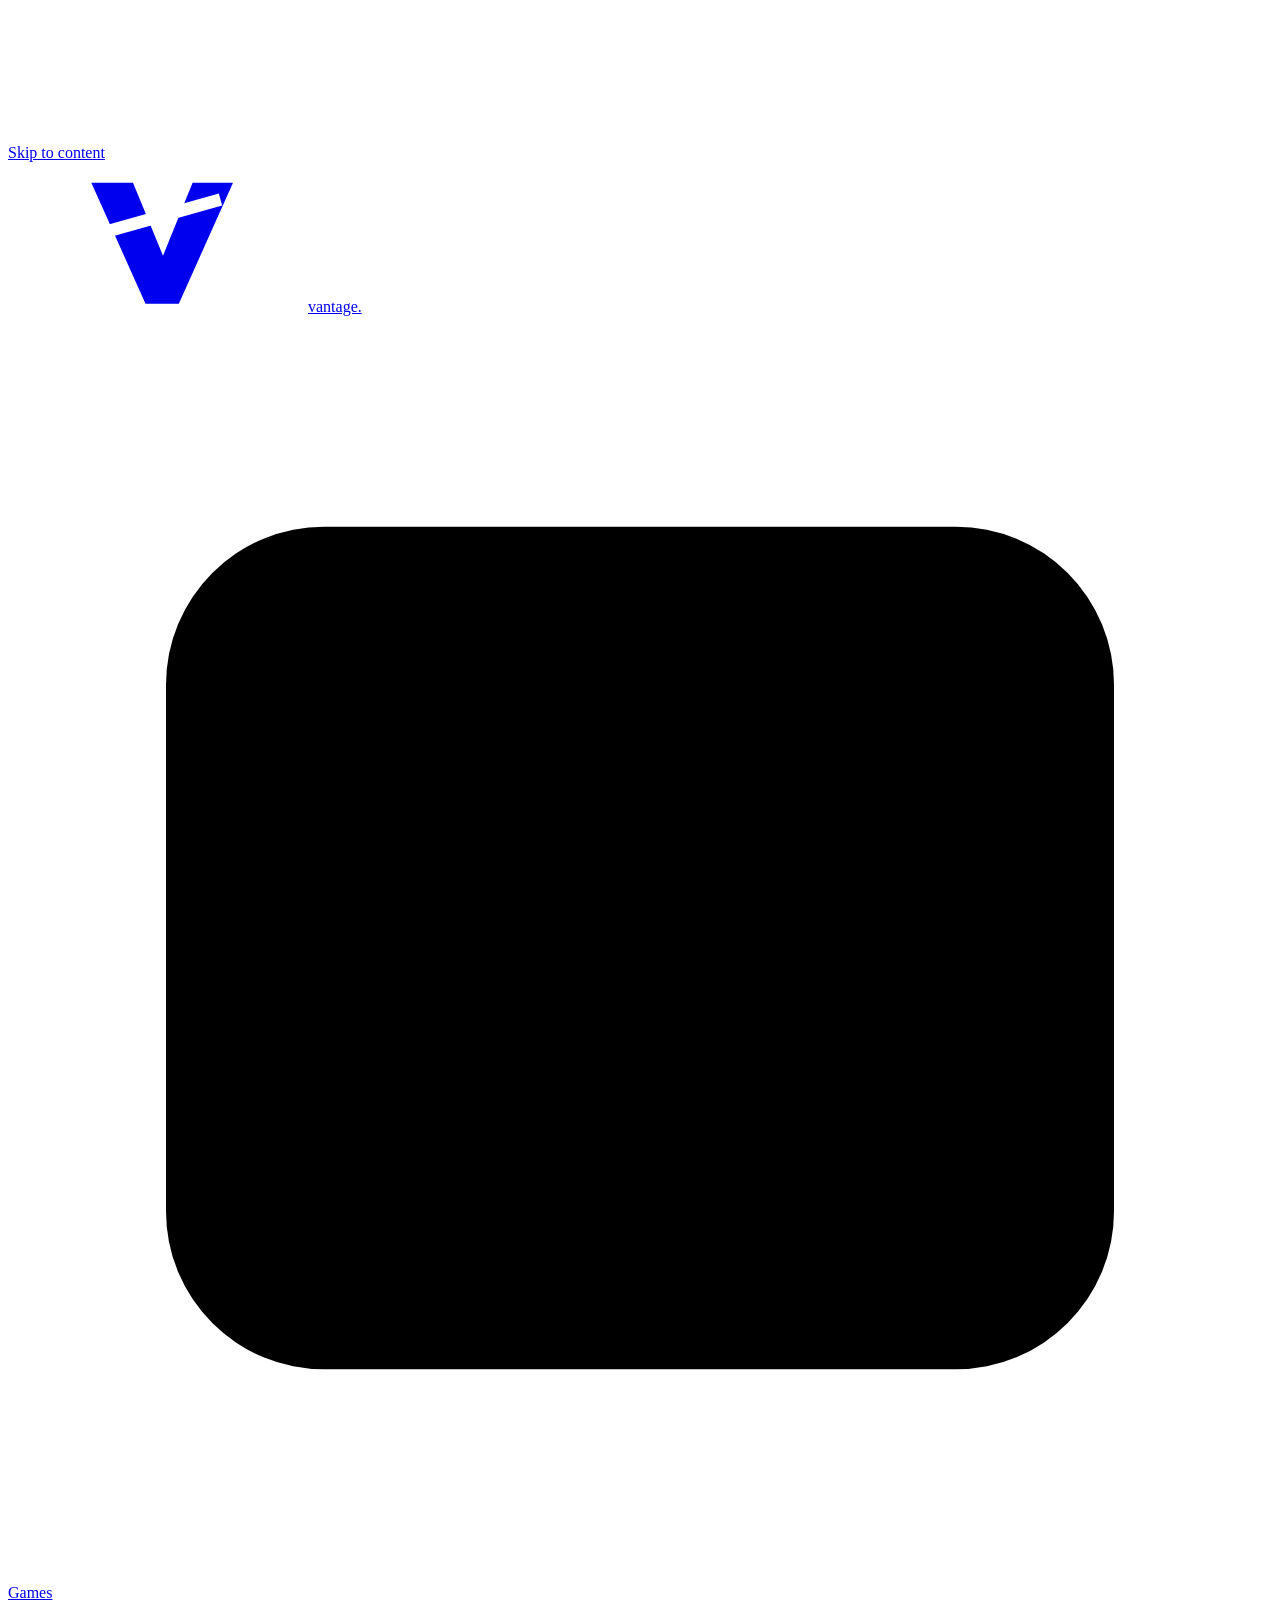
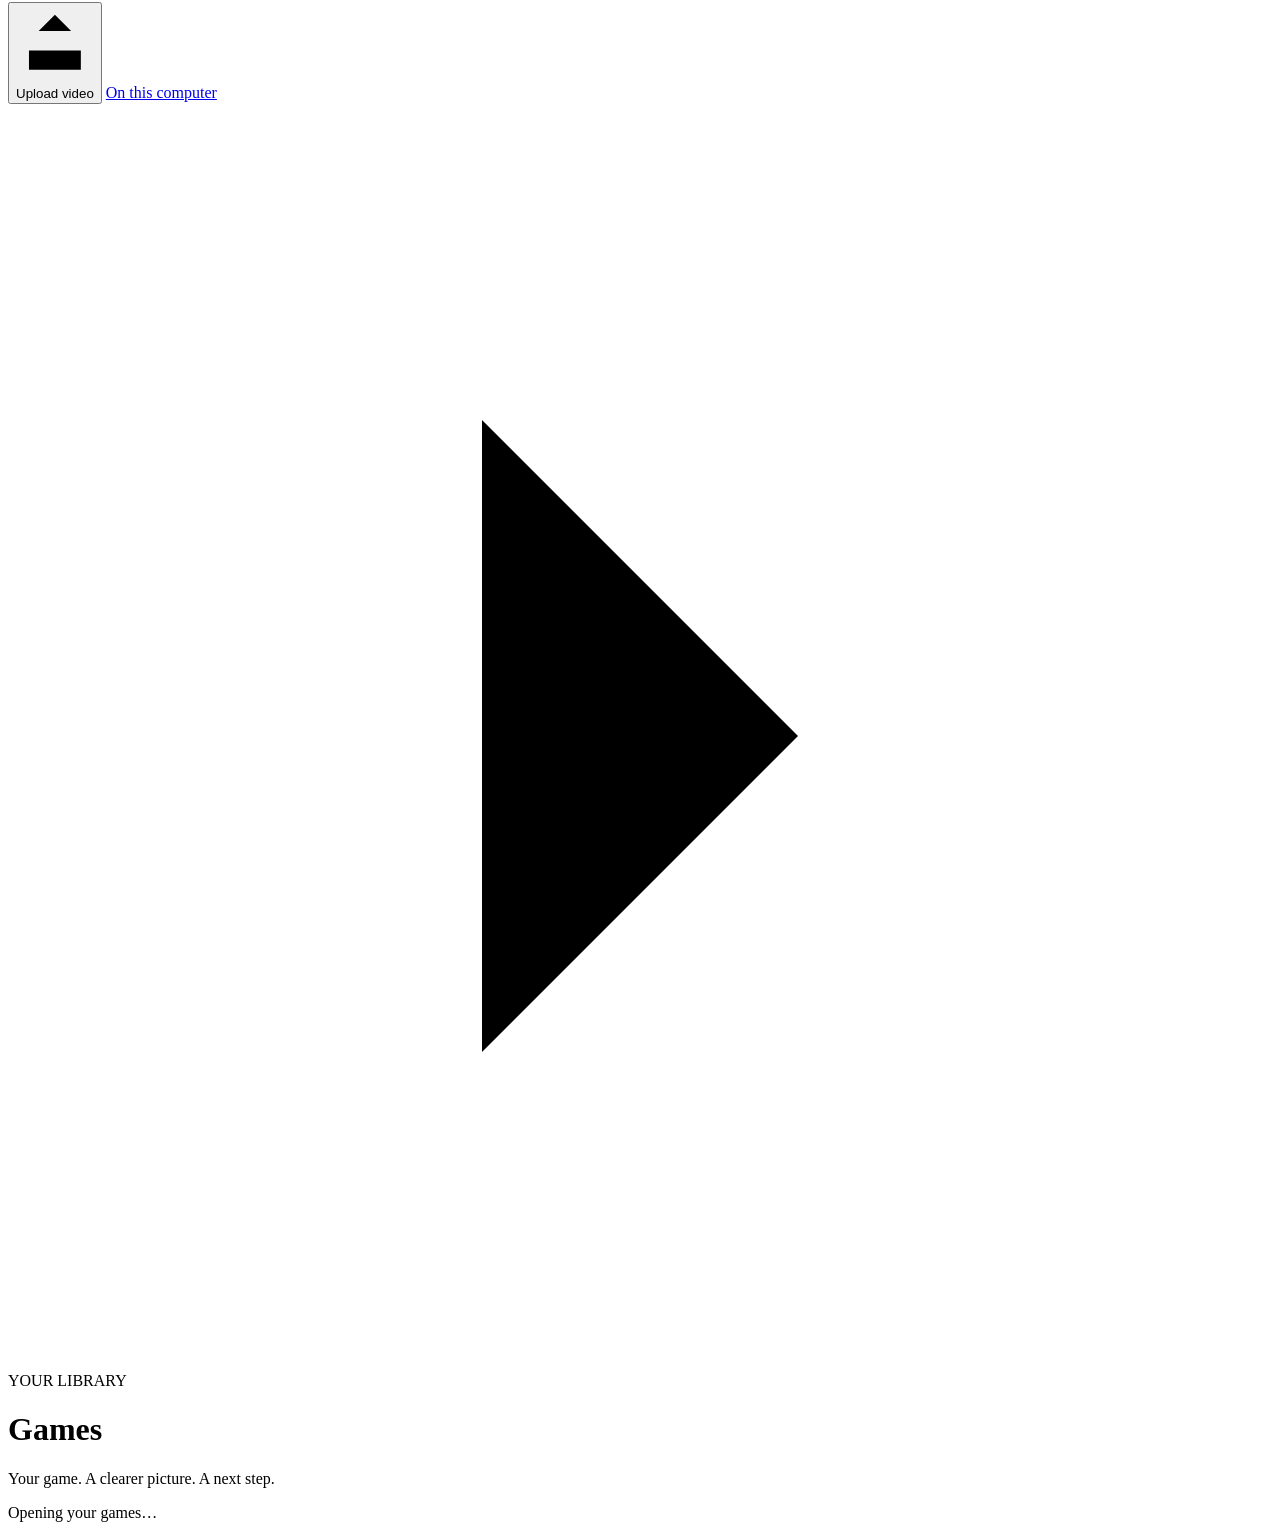
==== commit 72df04e6: "Add web sign-in and one app experience across web and iPhone Each Vantage library now has a local ow" ====
--- a/pipeline/vantage/web/index.html
+++ b/pipeline/vantage/web/index.html
@@ -4,52 +4,100 @@
     <meta charset="utf-8" />
     <meta name="viewport" content="width=device-width, initial-scale=1" />
     <meta name="theme-color" content="#f5f6f8" />
-    <title>Games · Vantage</title>
+    <title>Vantage</title>
     <link rel="icon" type="image/svg+xml" href="/favicon.svg" />
     <link rel="stylesheet" href="/fonts.css" />
     <link rel="stylesheet" href="/app.css" />
+    <script src="/api.js" defer></script>
+    <script src="/replay.js" defer></script>
     <script src="/app.js" defer></script>
   </head>
-  <body>
+  <body class="is-booting">
     <a class="skip-link" href="#main">Skip to content</a>
+    <svg class="svg-library" aria-hidden="true" focusable="false">
+      <defs>
+        <!-- The landing page's mark; the cut takes the colour of whatever it sits on. -->
+        <symbol id="icon-logo" viewBox="0 0 36 36"><path fill="currentColor" d="M2 5h10l7.2 17.5L26.3 5H36L23 34h-8L2 5Z" /><path d="m1 18 32-9" fill="none" stroke="var(--mark-cut, #fff)" stroke-width="3" /></symbol>
+      </defs>
+    </svg>
+    <section id="auth-page" class="auth" aria-labelledby="auth-title" hidden>
+      <div class="auth-brand">
+        <span class="wordmark wordmark-light" role="img" aria-label="Vantage"><svg class="brand-mark" aria-hidden="true"><use href="#icon-logo" /></svg>vantage<span class="wordmark-period">.</span></span>
+        <div class="auth-brand-copy">
+          <p class="auth-headline">Your game.<br />A new perspective.</p>
+          <ul class="auth-points">
+            <li><svg class="icon" viewBox="0 0 24 24" aria-hidden="true"><path d="M12 15V3m-5 5 5-5 5 5M4 14v6h16v-6" /></svg>Upload a match from one fixed camera.</li>
+            <li><svg class="icon" viewBox="0 0 24 24" aria-hidden="true"><circle cx="12" cy="12" r="3" /><path d="M3 12h3m12 0h3M12 3v3m0 12v3" /></svg>See the rally, the ball and the court.</li>
+            <li><svg class="icon" viewBox="0 0 24 24" aria-hidden="true"><path d="M5 12.5 9.5 17 19 7" /></svg>Take a focused plan into your next session.</li>
+          </ul>
+        </div>
+        <svg class="auth-court" viewBox="0 0 680 340" preserveAspectRatio="xMidYMax meet" aria-hidden="true"><path d="M75 330 232 56h216l157 274Z" fill="#1e2c35" stroke="#405662" stroke-width="1.5" /><path d="M166 171h348M145 210h390M186 136h308M340 56v80M340 210v120" fill="none" stroke="#405662" stroke-width="1.5" /><path d="M159 171h362" stroke="#6e8390" stroke-width="2" /><circle cx="452" cy="118" r="7" fill="#e8590c" /></svg>
+      </div>
+      <div class="auth-panel">
+        <form id="auth-form" class="auth-card" novalidate>
+          <p id="auth-eyebrow" class="eyebrow">GET STARTED</p>
+          <h1 id="auth-title" tabindex="-1">Create your account</h1>
+          <p id="auth-copy" class="auth-copy">Your games, replays and coaching, in one place.</p>
+          <p id="auth-error" class="form-error" role="alert" hidden></p>
+          <button id="auth-retry" class="button button-secondary button-wide" type="button" hidden>Try again</button>
+          <div id="auth-name-field" class="field">
+            <label for="auth-name">Name</label>
+            <input id="auth-name" name="name" type="text" autocomplete="name" placeholder="Your name" maxlength="80" aria-describedby="auth-name-error" />
+            <p id="auth-name-error" class="field-error" hidden></p>
+          </div>
+          <div class="field">
+            <label for="auth-email">Email</label>
+            <input id="auth-email" name="email" type="email" autocomplete="email" placeholder="you@example.com" maxlength="254" spellcheck="false" autocapitalize="off" aria-describedby="auth-email-error" />
+            <p id="auth-email-error" class="field-error" hidden></p>
+          </div>
+          <div class="field">
+            <div class="field-label-row">
+              <label for="auth-password">Password</label>
+              <button id="auth-forgot" class="link-button" type="button" aria-expanded="false" aria-controls="auth-forgot-help" hidden>Forgot password?</button>
+            </div>
+            <div class="password-input">
+              <input id="auth-password" name="password" type="password" autocomplete="new-password" placeholder="At least 8 characters" maxlength="128" aria-describedby="auth-password-error" />
+              <button class="reveal-button" type="button" data-reveal="auth-password" data-label="password" aria-label="Show password">Show</button>
+            </div>
+            <p id="auth-password-error" class="field-error" hidden></p>
+          </div>
+          <p id="auth-forgot-help" class="auth-help" hidden>Run <code>uv run vantage-app --reset-account</code> in the terminal where you start Vantage, then reload this page. Your games stay in your library.</p>
+          <button id="auth-submit" class="button button-primary button-wide button-large" type="submit">Create account</button>
+          <p class="auth-footnote"><span class="status-dot" aria-hidden="true"></span>Your account and games are saved on this computer.</p>
+        </form>
+      </div>
+    </section>
     <aside class="sidebar" aria-label="Vantage navigation">
-      <a class="brand" href="/games" data-route aria-label="Vantage games">VANTAGE</a>
-      <div class="workspace-label">YOUR APP</div>
+      <a class="wordmark" href="/games" data-route aria-label="Vantage games"><svg class="brand-mark" aria-hidden="true"><use href="#icon-logo" /></svg>vantage<span class="wordmark-period">.</span></a>
       <nav class="navigation" aria-label="Main navigation">
         <a id="games-nav" class="nav-item active" href="/games" data-route aria-current="page">
           <svg class="icon" viewBox="0 0 24 24" aria-hidden="true"><rect x="3" y="4" width="18" height="16" rx="3"/><path d="M3 10h18M9 4v16"/></svg>Games
         </a>
       </nav>
-      <div id="game-navigation" class="game-navigation" hidden>
-        <div class="workspace-label">THIS GAME</div>
-        <p id="nav-game-name" class="nav-game-name"></p>
-        <nav class="navigation" aria-label="Current game">
-          <a id="overview-nav" class="nav-item" href="/games" data-route>Overview</a>
-          <a id="coaching-nav" class="nav-item" href="/games" data-route>Coaching</a>
-        </nav>
-      </div>
       <div class="sidebar-bottom">
-        <p class="import-note">Your games, insights,<br />and next steps. Together.</p>
         <button id="upload-button" class="button button-primary button-wide" type="button">
           <svg class="icon" viewBox="0 0 24 24" aria-hidden="true"><path d="M12 15V3m-5 5 5-5 5 5M4 14v6h16v-6"/></svg>Upload video
         </button>
-        <button id="import-button" class="text-button import-existing-button" type="button">Import existing analysis</button>
-        <input id="stats-file" type="file" accept=".json,application/json" hidden />
-        <button id="sample-button" class="button button-secondary button-wide" type="button">Explore sample game</button>
-        <div class="sidebar-footer"><span class="status-dot"></span> ON THIS COMPUTER</div>
+        <a id="account-chip" class="account-chip" href="/account" data-route>
+          <span id="account-initials" class="avatar" aria-hidden="true"></span>
+          <span class="account-chip-text"><strong id="account-name"></strong><span>On this computer</span></span>
+          <svg class="icon" viewBox="0 0 24 24" aria-hidden="true"><path d="m9 6 6 6-6 6" /></svg>
+        </a>
       </div>
     </aside>
     <main id="main" class="main" tabindex="-1">
       <nav id="game-breadcrumb" class="game-breadcrumb" aria-label="Breadcrumb" hidden>
-        <a href="/games" data-route>← Games</a><span aria-hidden="true">/</span><span id="breadcrumb-name"></span>
+        <a href="/games" data-route>← Games</a>
       </nav>
       <header class="page-header">
         <div>
-          <div class="eyebrow">VANTAGE</div>
-          <h1 id="page-title">Games</h1>
+          <div id="page-eyebrow" class="eyebrow page-eyebrow"><span class="sport-dot" aria-hidden="true"></span><span id="page-eyebrow-text">YOUR LIBRARY</span></div>
+          <div class="page-title-line">
+            <h1 id="page-title">Games</h1>
+            <span id="demo-badge" class="badge badge-muted" hidden>SYNTHETIC</span>
+          </div>
           <p id="page-description">Your game. A clearer picture. A next step.</p>
         </div>
-        <button id="header-upload" class="button button-primary" type="button">+ Upload video</button>
         <div id="export-control" class="export-control" hidden>
           <label class="sr-only" for="export-format">Export format</label>
           <select id="export-format">
@@ -97,13 +145,12 @@
           <span class="upload-tile-copy"><strong>Bring your game into focus.</strong><span>Upload a match video. Review the play. Find your next practice focus.</span></span>
           <span class="upload-tile-action">Analyze a video <span aria-hidden="true">↗</span></span>
         </button>
-        <div class="games-heading"><h2>Your games</h2><div class="games-heading-tools"><span id="games-count" class="small-label"></span><button id="games-refresh" class="text-button" type="button">Refresh</button></div></div>
+        <div class="games-heading"><h2>Your games</h2><div class="games-heading-tools"><span id="games-count" class="small-label"></span><a id="sample-link" class="text-button" href="/games/sample" data-route>Sample game</a><button id="import-button" class="text-button" type="button">Import analysis</button><input id="stats-file" type="file" accept=".json,application/json" hidden /><button id="games-refresh" class="text-button" type="button">Refresh</button></div></div>
         <div id="games-empty" class="games-empty" hidden>
           <div class="empty-court" aria-hidden="true"></div>
           <h3>Your next game starts here.</h3>
-          <p>Uploaded games and their coaching stay together in this library.</p>
-          <button id="empty-upload" class="button button-primary" type="button">Upload your first video</button>
-          <p class="empty-sample">Just looking around? <a href="/games/sample" data-route>Explore the synthetic sample</a>.</p>
+          <p>Uploaded games and their analysis stay together in this library.</p>
+          <p class="empty-sample">Just looking around? <a href="/games/sample" data-route>Explore the sample game</a>.</p>
         </div>
         <div id="games-list" class="games-grid"></div>
         <p class="library-note">Analyzed videos are saved on this computer. Imported statistics are temporary and last until this page is reloaded.</p>
@@ -113,24 +160,136 @@
         <p id="game-unavailable-copy">Choose a saved game from your library, or import the analysis again.</p>
         <a class="button button-primary" href="/games" data-route>Back to Games</a>
       </section>
+      <section id="account-page" class="account-page" aria-label="Your account" hidden>
+        <div class="account-hero">
+          <span id="account-page-initials" class="avatar avatar-large" aria-hidden="true"></span>
+          <div>
+            <h2 id="account-page-name"></h2>
+            <p id="account-page-email"></p>
+          </div>
+        </div>
+        <form id="profile-form" class="surface account-section" novalidate>
+          <h2>Profile</h2>
+          <div class="account-fields">
+            <div class="field">
+              <label for="profile-name">Name</label>
+              <input id="profile-name" type="text" autocomplete="name" maxlength="80" aria-describedby="profile-name-error" />
+              <p id="profile-name-error" class="field-error" hidden></p>
+            </div>
+            <div class="field">
+              <label for="profile-email">Email</label>
+              <input id="profile-email" type="email" autocomplete="email" maxlength="254" spellcheck="false" autocapitalize="off" aria-describedby="profile-email-error" />
+              <p id="profile-email-error" class="field-error" hidden></p>
+            </div>
+          </div>
+          <div class="account-actions">
+            <button id="profile-save" class="button button-secondary" type="submit" disabled>Save changes</button>
+            <p id="profile-status" class="form-status" role="status"></p>
+          </div>
+        </form>
+        <form id="password-form" class="surface account-section" novalidate>
+          <h2>Password</h2>
+          <input type="email" autocomplete="username" id="password-username" hidden />
+          <div class="account-fields">
+            <div class="field">
+              <label for="current-password">Current password</label>
+              <div class="password-input">
+                <input id="current-password" type="password" autocomplete="current-password" maxlength="128" aria-describedby="current-password-error" />
+                <button class="reveal-button" type="button" data-reveal="current-password" data-label="current password" aria-label="Show current password">Show</button>
+              </div>
+              <p id="current-password-error" class="field-error" hidden></p>
+            </div>
+            <div class="field">
+              <label for="new-password">New password</label>
+              <div class="password-input">
+                <input id="new-password" type="password" autocomplete="new-password" placeholder="At least 8 characters" maxlength="128" aria-describedby="new-password-error" />
+                <button class="reveal-button" type="button" data-reveal="new-password" data-label="new password" aria-label="Show new password">Show</button>
+              </div>
+              <p id="new-password-error" class="field-error" hidden></p>
+            </div>
+          </div>
+          <div class="account-actions">
+            <button id="password-save" class="button button-secondary" type="submit" disabled>Change password</button>
+            <p id="password-status" class="form-status" role="status"></p>
+          </div>
+        </form>
+        <section class="surface account-section" aria-labelledby="storage-title">
+          <h2 id="storage-title">Where your games live</h2>
+          <p class="account-note"><span class="status-dot" aria-hidden="true"></span>Your account and games are saved on this computer. Videos are analyzed here; AI coaching sends still frames only when you ask for a review.</p>
+        </section>
+        <div class="account-signout">
+          <button id="sign-out-button" class="button button-secondary" type="button">Sign out</button>
+        </div>
+      </section>
       <div id="workspace" hidden>
         <nav id="game-tabs" class="game-tabs" aria-label="Game sections">
           <a id="overview-tab" href="/games" data-route>Overview</a>
+          <a id="replay-tab" href="/games" data-route>3D replay</a>
           <a id="coaching-tab" href="/games" data-route>Coaching</a>
         </nav>
         <div class="workspace-grid">
           <div class="review-column">
-            <section class="session-bar" aria-label="Current session">
-              <div class="session-heading">
-                <p class="session-meta-line">
-                  <span class="sport-dot" aria-hidden="true"></span
-                  ><span id="session-meta"></span>
-                </p>
-                <div class="session-title-line">
-                  <h2 id="session-name">Session</h2>
-                  <span id="demo-badge" class="badge badge-muted" hidden
-                    >SAMPLE</span
-                  >
+            <section id="replay" class="replay-card" data-game-panel="replay" aria-labelledby="replay-title">
+              <div class="perspective-note" aria-hidden="true">
+                <svg class="icon" viewBox="0 0 32 32"><path d="M5 23C3 8 18 4 24 11c5 6-2 14-7 9s1-12 7-9M22 4l3 7 7-1" /></svg>
+                <span>Same game.<br />A whole new angle.</span>
+              </div>
+              <div class="replay-heading">
+                <h2 id="replay-title"><span class="replay-dot" aria-hidden="true"></span>A different point of view</h2>
+                <div class="replay-views" role="group" aria-label="Camera view">
+                  <button type="button" data-replay-view="camera" aria-pressed="false" title="The recording's own viewpoint (1)">Original</button
+                  ><button type="button" data-replay-view="angle" aria-pressed="true" title="Angled view (2)">Angled</button
+                  ><button type="button" data-replay-view="top" aria-pressed="false" title="Overhead view (3)">Overhead</button
+                  ><button type="button" data-replay-view="side" aria-pressed="false" title="Sideline view (4)">Sideline</button
+                  ><button type="button" data-replay-view="you" aria-pressed="false" title="Follow your player (5)" disabled>Behind you</button>
+                </div>
+              </div>
+              <div
+                id="replay-stage"
+                class="replay-stage"
+                tabindex="0"
+                aria-label="3D replay. Drag to orbit, pinch or scroll to zoom, Shift-drag to pan, click a player to pick yourself. Space plays or pauses; arrow keys skip; 1 to 5 change the camera."
+              >
+                <canvas id="replay-canvas" role="img" aria-label="Estimated 3D reconstruction of this game's players and ball"></canvas>
+                <div id="replay-coordinate" class="replay-coordinate" aria-hidden="true"></div>
+                <figure id="replay-inset" class="replay-inset" hidden>
+                  <video id="replay-video" muted playsinline preload="metadata" aria-label="Original recording, synced to the replay"></video>
+                  <figcaption>Original view</figcaption>
+                </figure>
+                <p id="replay-caption" class="replay-caption" hidden><span class="replay-dot" aria-hidden="true"></span><span id="replay-caption-text"></span></p>
+                <p class="replay-hint" aria-hidden="true">Drag to orbit · Pinch, or click then scroll, to zoom · Shift-drag to pan · Click a player to pick yourself</p>
+                <div id="replay-message" class="replay-message" hidden>
+                  <span id="replay-message-ring" class="loading-ring" aria-hidden="true"></span>
+                  <strong id="replay-message-title" role="status"></strong>
+                  <p id="replay-message-copy"></p>
+                </div>
+              </div>
+              <div class="replay-controls">
+                <div class="replay-playback">
+                  <button id="replay-play" class="replay-play" type="button" aria-label="Play replay" aria-pressed="false">
+                    <svg class="icon replay-play-icon" viewBox="0 0 24 24" aria-hidden="true"><path d="m9 5 10 7-10 7Z" /></svg>
+                    <svg class="icon replay-pause-icon" viewBox="0 0 24 24" aria-hidden="true"><path d="M8 5v14M16 5v14" /></svg>
+                  </button>
+                  <div class="replay-scrubber">
+                    <div id="replay-track" class="replay-track" aria-hidden="true"></div>
+                    <label class="sr-only" for="replay-progress">Replay position</label>
+                    <input id="replay-progress" type="range" min="0" max="1000" step="1" value="0" />
+                  </div>
+                  <span class="replay-time"><span id="replay-current">00:00</span> <span>/ <span id="replay-duration">00:00</span></span></span>
+                </div>
+                <div class="replay-options">
+                  <div class="replay-toggles">
+                    <button type="button" class="replay-toggle" data-replay-toggle="ball" aria-pressed="true"><span aria-hidden="true"></span>Ball path</button
+                    ><button type="button" class="replay-toggle" data-replay-toggle="players" aria-pressed="true"><span aria-hidden="true"></span>Players</button
+                    ><button type="button" class="replay-toggle" data-replay-toggle="video" aria-pressed="true" hidden><span aria-hidden="true"></span>Video</button
+                    ><button type="button" class="replay-toggle" data-replay-toggle="footage" aria-pressed="false" hidden><span aria-hidden="true"></span>Line up with footage</button>
+                  </div>
+                  <div class="replay-transport">
+                    <button id="replay-prev" class="replay-small" type="button" aria-label="Previous rally" title="Previous rally ([)">‹ Rally</button
+                    ><button id="replay-speed" class="replay-small" type="button" aria-label="Playback speed 1 times" title="Playback speed">1×</button
+                    ><button id="replay-next" class="replay-small" type="button" aria-label="Next rally" title="Next rally (])">Rally ›</button>
+                  </div>
+                  <span id="replay-label" class="replay-label">Estimated reconstruction</span>
                 </div>
               </div>
             </section>
@@ -205,6 +364,63 @@
               Synthetic footage · Not a recorded match.
             </p>
             <p id="temporary-note" class="subtle-banner" hidden>Imported analysis · Available until you reload this page. Attach its matching video to review moments.</p>
+            <section id="ai-coach" class="ai-coach" data-game-panel="coaching" aria-label="AI video coach">
+              <div class="eyebrow ai-coach-eyebrow">
+                <span class="accent-dot" aria-hidden="true"></span> AI VIDEO COACH
+              </div>
+              <div id="ai-coach-note" class="ai-coach-note" hidden>
+                <div class="ai-coach-note-text">
+                  <h2 id="ai-coach-note-title"></h2>
+                  <p id="ai-coach-note-copy"></p>
+                </div>
+                <div class="ai-coach-note-actions">
+                  <button id="ai-coach-retry" class="button button-secondary button-small" type="button" hidden>Try again</button>
+                  <button id="ai-coach-upload" class="button button-secondary button-small" type="button" hidden>Upload video</button>
+                </div>
+              </div>
+              <p id="ai-coach-failure" class="ai-coach-failure" role="status" hidden></p>
+              <form id="ai-coach-start" class="ai-coach-start" hidden>
+                <h2 id="ai-coach-start-title" class="ai-coach-title">Get a coach’s eye on this game</h2>
+                <p id="ai-coach-start-copy" class="ai-coach-lede"></p>
+                <div class="ai-coach-fields">
+                  <div class="ai-field">
+                    <label for="ai-coach-player">Which player are you? <span>Optional</span></label>
+                    <input
+                      id="ai-coach-player"
+                      type="text"
+                      maxlength="200"
+                      autocomplete="off"
+                      spellcheck="false"
+                      placeholder="e.g. near side, white shirt"
+                    />
+                  </div>
+                  <div id="ai-coach-engine-field" class="ai-field" hidden>
+                    <label for="ai-coach-engine-select">Coach</label>
+                    <select id="ai-coach-engine-select"></select>
+                  </div>
+                </div>
+                <div class="ai-coach-actions">
+                  <button id="ai-coach-analyze" class="button button-primary" type="submit">Analyze my game</button
+                  ><button id="ai-coach-keep" class="button button-secondary" type="button" hidden>Keep this review</button>
+                  <p id="ai-coach-privacy" class="ai-coach-privacy"></p>
+                </div>
+              </form>
+              <div id="ai-coach-running" class="ai-coach-running" hidden>
+                <span class="loading-ring" aria-hidden="true"></span>
+                <div class="ai-coach-running-copy">
+                  <h2 id="ai-coach-running-title" tabindex="-1">Your coach is reviewing this game</h2>
+                  <p id="ai-coach-stage" role="status"></p>
+                  <p class="ai-coach-running-note">Reviews usually take one to three minutes. Keep watching while you wait.</p>
+                  <p id="ai-coach-reconnect" class="ai-coach-reconnect" hidden></p>
+                </div>
+                <div class="ai-coach-running-side">
+                  <span id="ai-coach-elapsed" class="ai-coach-elapsed"></span>
+                  <button id="ai-coach-cancel" class="button button-secondary button-small" type="button">Cancel</button>
+                </div>
+                <span class="ai-progress" aria-hidden="true"></span>
+              </div>
+              <div id="ai-coach-review" class="ai-review" hidden></div>
+            </section>
             <section id="coaching-error" class="surface coaching-status" hidden>
               <h2 id="coaching-error-title">Opening your coaching…</h2>
               <p id="coaching-error-copy"></p>
@@ -402,14 +618,34 @@
             </section>
           </div>
           <aside class="coach-column" aria-label="Game guidance">
+            <section id="replay-you" class="surface replay-you" data-game-panel="replay" aria-labelledby="replay-you-title">
+              <span class="small-label"><span class="status-dot" aria-hidden="true"></span> YOU ON COURT</span>
+              <h2 id="replay-you-title">Which player are you?</h2>
+              <p id="replay-you-copy" class="replay-you-copy"></p>
+              <div id="replay-players" class="replay-players" role="group" aria-label="Choose your court position"></div>
+              <p id="replay-players-empty" class="replay-you-copy" hidden>No players were tracked on this court.</p>
+              <dl id="replay-live" class="replay-live" aria-label="Your position right now" hidden></dl>
+              <div id="replay-summary" class="replay-summary" hidden>
+                <h3>Across this game</h3>
+                <div id="replay-zone-bar" class="replay-zone-bar" role="img" aria-label="Share of tracked time in each court zone"></div>
+                <ul id="replay-zone-legend" class="replay-zone-legend"></ul>
+                <dl id="replay-totals" class="replay-totals"></dl>
+              </div>
+            </section>
+            <section class="surface replay-about" data-game-panel="replay" aria-labelledby="replay-about-title">
+              <h2 id="replay-about-title">How this replay is built</h2>
+              <p>Your four court corners also pin down where the camera stood, so the game can be redrawn from any angle. Players stand where their feet meet the court. The ball's height comes from fitting gravity to its flight in the video.</p>
+              <ul id="replay-about-list"></ul>
+            </section>
             <section class="game-coach-card surface" data-game-panel="overview">
               <span class="small-label"><span class="status-dot" aria-hidden="true"></span> YOUR NEXT STEP</span>
-              <h2>Make this game count.</h2>
-              <p>Review the moments behind the numbers and take a focused plan into your next session.</p>
+              <h2 id="game-coach-title">Make this game count.</h2>
+              <p id="game-coach-copy">Review the moments behind the numbers and take a focused plan into your next session.</p>
               <a id="game-coach-link" class="button button-primary button-wide" href="/games" data-route>Open game coaching <span aria-hidden="true">→</span></a>
+              <a id="replay-link" class="button button-secondary button-wide" href="/games" data-route>Watch the 3D replay <span aria-hidden="true">→</span></a>
               <span class="coaching-context">Built from this game's analysis.</span>
             </section>
-            <section class="coach-card" data-game-panel="coaching" data-needs-report>
+            <section id="coach-card" class="coach-card" data-game-panel="coaching" data-needs-report>
               <header class="coach-header">
                 <span class="coach-avatar" aria-hidden="true"
                   ><svg class="icon" viewBox="0 0 24 24">
@@ -432,8 +668,8 @@
                 </div>
               </header>
               <div class="coach-intro">
-                <h3>A focus for your next game.</h3>
-                <p>
+                <h3 id="coach-intro-title">A focus for your next game.</h3>
+                <p id="coach-intro-copy">
                   Ask about the session, review a moment, or find a drill to
                   work on.
                 </p>
@@ -467,6 +703,16 @@
                     <svg class="icon" viewBox="0 0 24 24" aria-hidden="true">
                       <path d="M12 19V5m-6 6 6-6 6 6" />
                     </svg>
+                  </button>
+                </div>
+                <div id="coach-moment-option" class="ai-moment-option" hidden>
+                  <label
+                    ><input id="coach-include-moment" type="checkbox" checked />
+                    <span>Include the current video moment
+                      <span id="coach-moment-time" class="ai-moment-time"></span></span
+                  ></label>
+                  <button id="coach-ask-moment" class="button button-secondary button-small" type="button" disabled>
+                    Ask about this moment
                   </button>
                 </div>
                 <div id="ai-option" class="ai-option" hidden>
